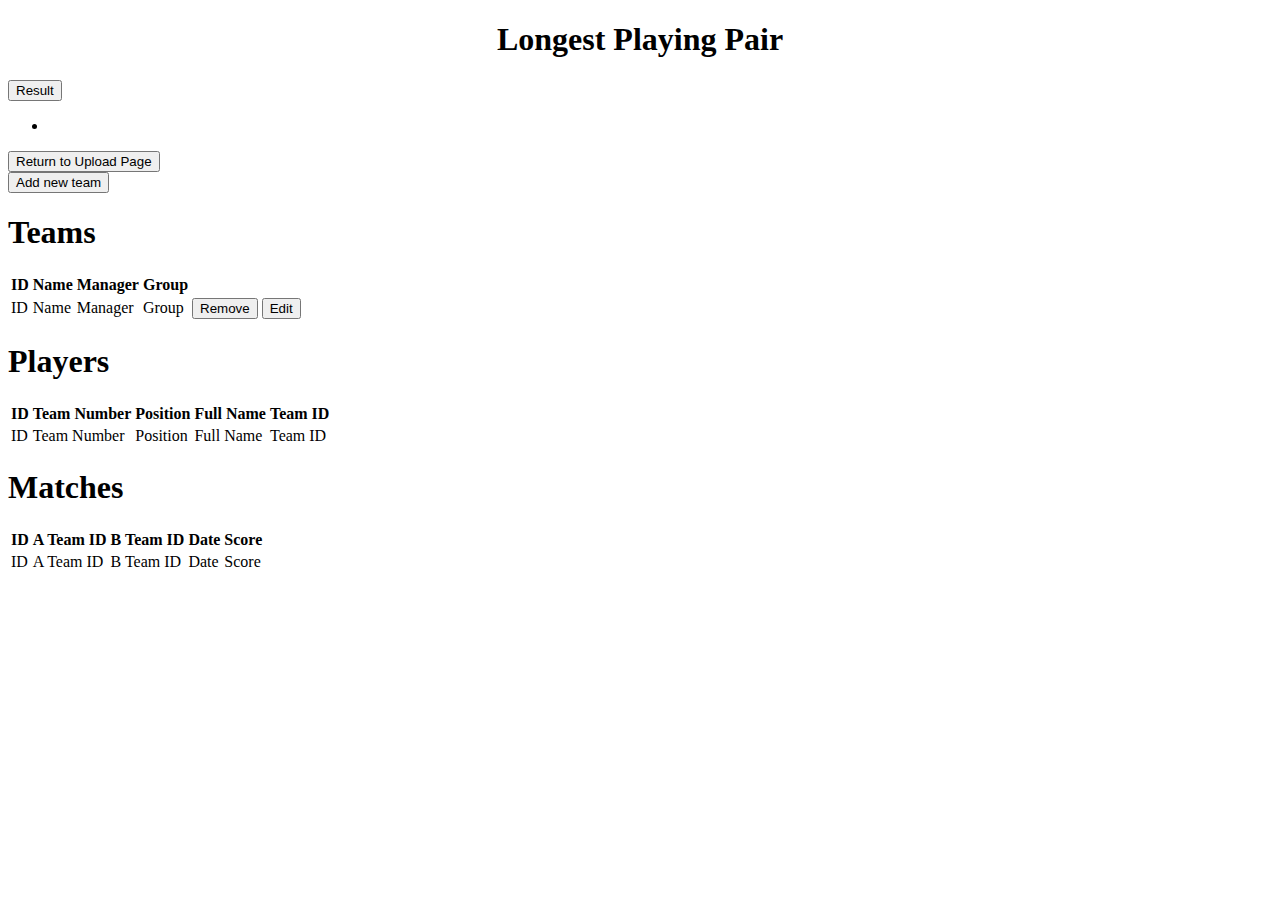
==== api/src/main/resources/templates/index.html @ 7f459517 "main page for the website" ====
<!DOCTYPE html>
<html lang="en" xmlns:th="http://www.thymeleaf.org">
<head>
    <link rel="stylesheet" th:href="@{/css/style.css}"/>
    <meta charset="UTF-8">
    <title>Manager</title>
</head>

<h1 style="text-align: center;" ><b>Longest Playing Pair</b></h1>

<div class="container">
    <div class="center">
        <a th:href="@{/api/result}">
            <button class="button">Result</button>
        </a>
    </div>
</div>

<body>

<div th:if="${not #lists.isEmpty(warnings)}">
    <ul>
        <li th:each="warning : ${warnings}" th:text="${warning}"></li>
    </ul>
</div>

<div th:if="${warnings.contains('File not found. Please upload it first!')}">
    <form action="/" method="get">
        <button type="submit">Return to Upload Page</button>
    </form>
</div>

<div>
    <a th:href="@{/teams/addTeams}">
        <button>Add new team</button>
    </a>
</div>

<div class="row">
    <div class="column">
        <h1 >Teams</h1>
        <table>
            <thead>
            <tr>
                <th>ID</th>
                <th>Name</th>
                <th>Manager</th>
                <th>Group</th>
            </tr>
            </thead>
            <tbody>
            <tr th:each="team : ${teams}">
                <td th:text="${team.id}">ID</td>
                <td th:text="${team.name}">Name</td>
                <td th:text="${team.managerFullName}">Manager</td>
                <td th:text="${team.groupF}">Group</td>
                <td>
                    <a th:href="@{/teams/remove/{id}(id=${team.id})}"><button>Remove</button></a>
                </td>
                <td>
                    <a th:href="@{/teams/edit/{id}(id=${team.id})}"><button>Edit</button></a>
                </td>
            </tr>

            </tbody>
        </table>
    </div>
    <div class="column">
        <h1>Players</h1>
        <table>
            <thead>
            <tr>
                <th>ID</th>
                <th>Team Number</th>
                <th>Position</th>
                <th>Full Name</th>
                <th>Team ID</th>
            </tr>
            </thead>
            <tbody>
            <tr th:each="player : ${players}">
                <td th:text="${player.id}">ID</td>
                <td th:text="${player.teamNumber}">Team Number</td>
                <td th:text="${player.position}">Position</td>
                <td th:text="${player.fullName}">Full Name</td>
                <td th:text="${player.team.id}">Team ID</td>
            </tr>
            </tbody>
        </table>
    </div>
    <div class="column">
        <h1>Matches</h1>
        <table>
            <thead>
            <tr>
                <th>ID</th>
                <th>A Team ID</th>
                <th>B Team ID</th>
                <th>Date</th>
                <th>Score</th>
            </tr>
            </thead>
            <tbody>
            <tr th:each="match : ${matches}">
                <td th:text="${match.id}">ID</td>
                <td th:text="${match.ATeamID.id + ' (' + match.ATeamID.name + ')'}">A Team ID</td>
                <td th:text="${match.BTeamID.id + ' (' + match.BTeamID.name + ')'}">B Team ID</td>
                <td th:text="${match.date}">Date</td>
                <td th:text="${match.score}">Score</td>
            </tr>
            </tbody>
        </table>
    </div>
</div>

</body>
</html>
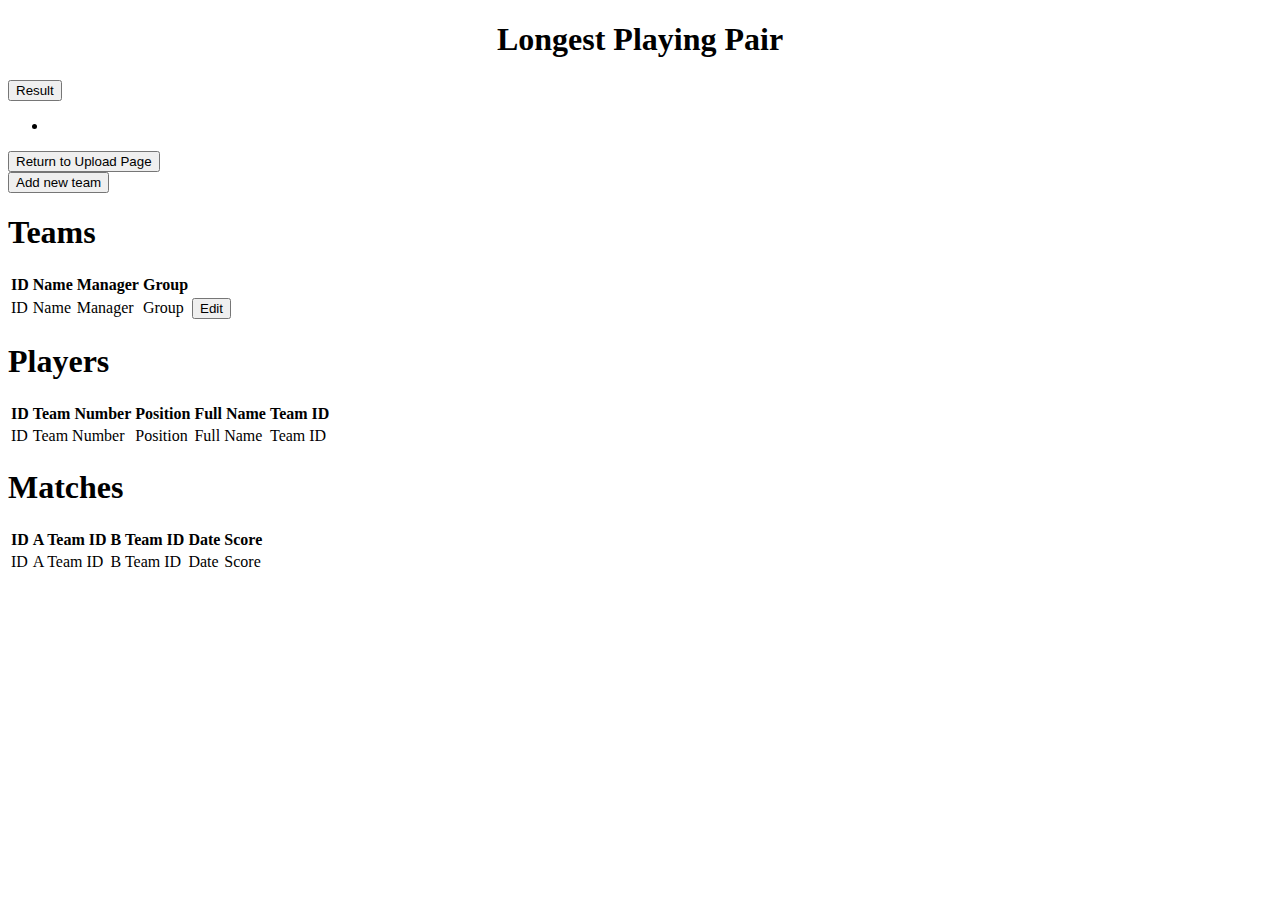
==== commit e87a736d: "Adding comments for the methods and functionality" ====
--- a/api/src/main/resources/templates/index.html
+++ b/api/src/main/resources/templates/index.html
@@ -5,6 +5,8 @@
     <meta charset="UTF-8">
     <title>Manager</title>
 </head>
+
+<body>
 
 <h1 style="text-align: center;" ><b>Longest Playing Pair</b></h1>
 
@@ -15,8 +17,6 @@
         </a>
     </div>
 </div>
-
-<body>
 
 <div th:if="${not #lists.isEmpty(warnings)}">
     <ul>
@@ -54,9 +54,6 @@
                 <td th:text="${team.name}">Name</td>
                 <td th:text="${team.managerFullName}">Manager</td>
                 <td th:text="${team.groupF}">Group</td>
-                <td>
-                    <a th:href="@{/teams/remove/{id}(id=${team.id})}"><button>Remove</button></a>
-                </td>
                 <td>
                     <a th:href="@{/teams/edit/{id}(id=${team.id})}"><button>Edit</button></a>
                 </td>
